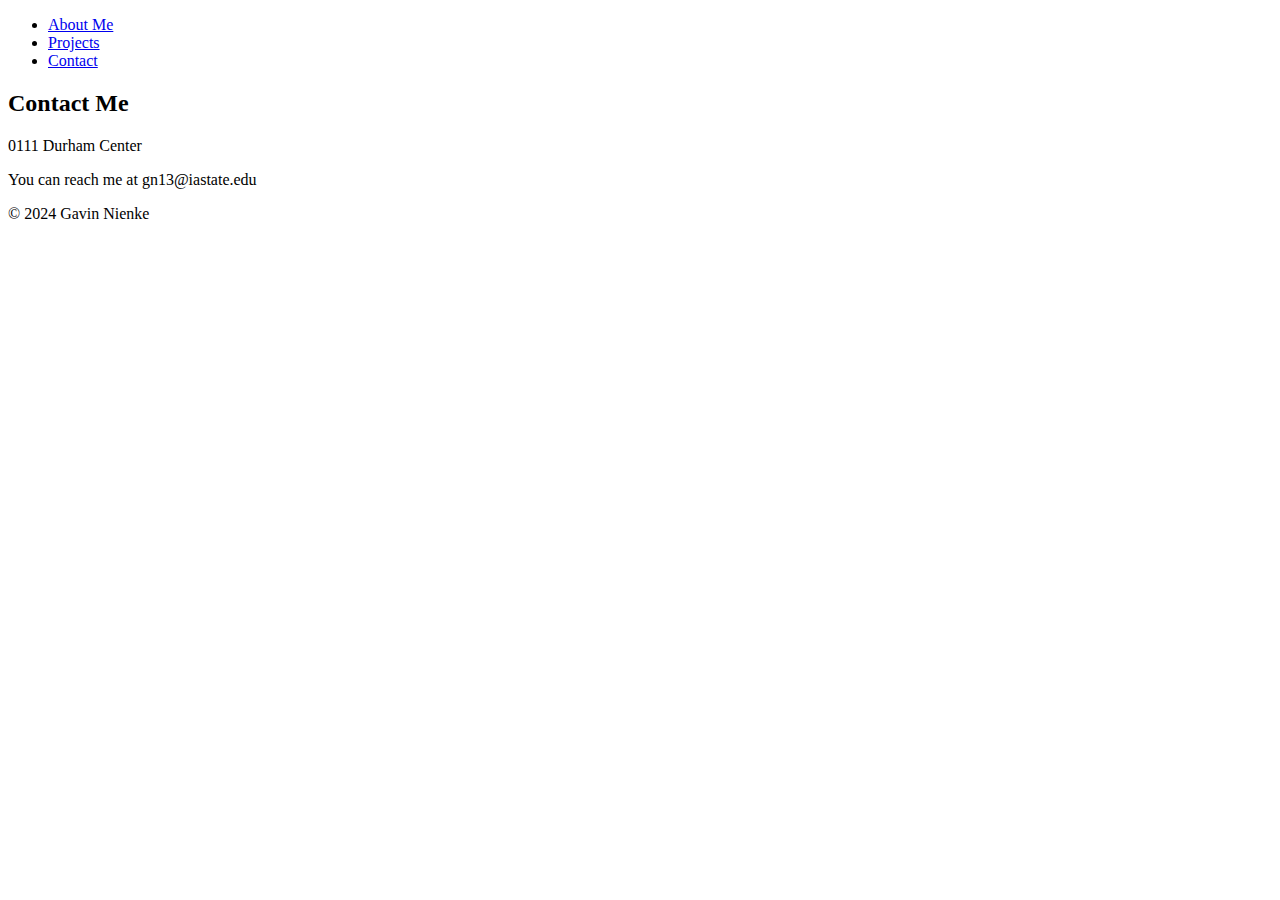
==== contact.html @ b34c3f09 "Add files via upload" ====
<!DOCTYPE html>
<html lang="en">

<head>
    <meta charset="UTF-8">
    <meta name="viewport" content="width=device-width, initial-scale=1.0">
    <link rel="stylesheet" href="./style.css">
    <title>Gavin Nienke</title>
</head>

<body>
    <header>
        <nav>
            <ul>
                <li><a href="./index.html">About Me</a></li>
                <li><a href="./projects.html">Projects</a></li>
                <li><a href="./contact.html">Contact</a></li>
            </ul>
        </nav>
    </header>

    <div class="container">
        <h2>Contact Me</h2>
        <p>0111 Durham Center</p>
        <p>You can reach me at gn13@iastate.edu</p>
    </div>
    <footer>
        <p>&copy; 2024 Gavin Nienke</p>
    </footer>
</body>

</html>
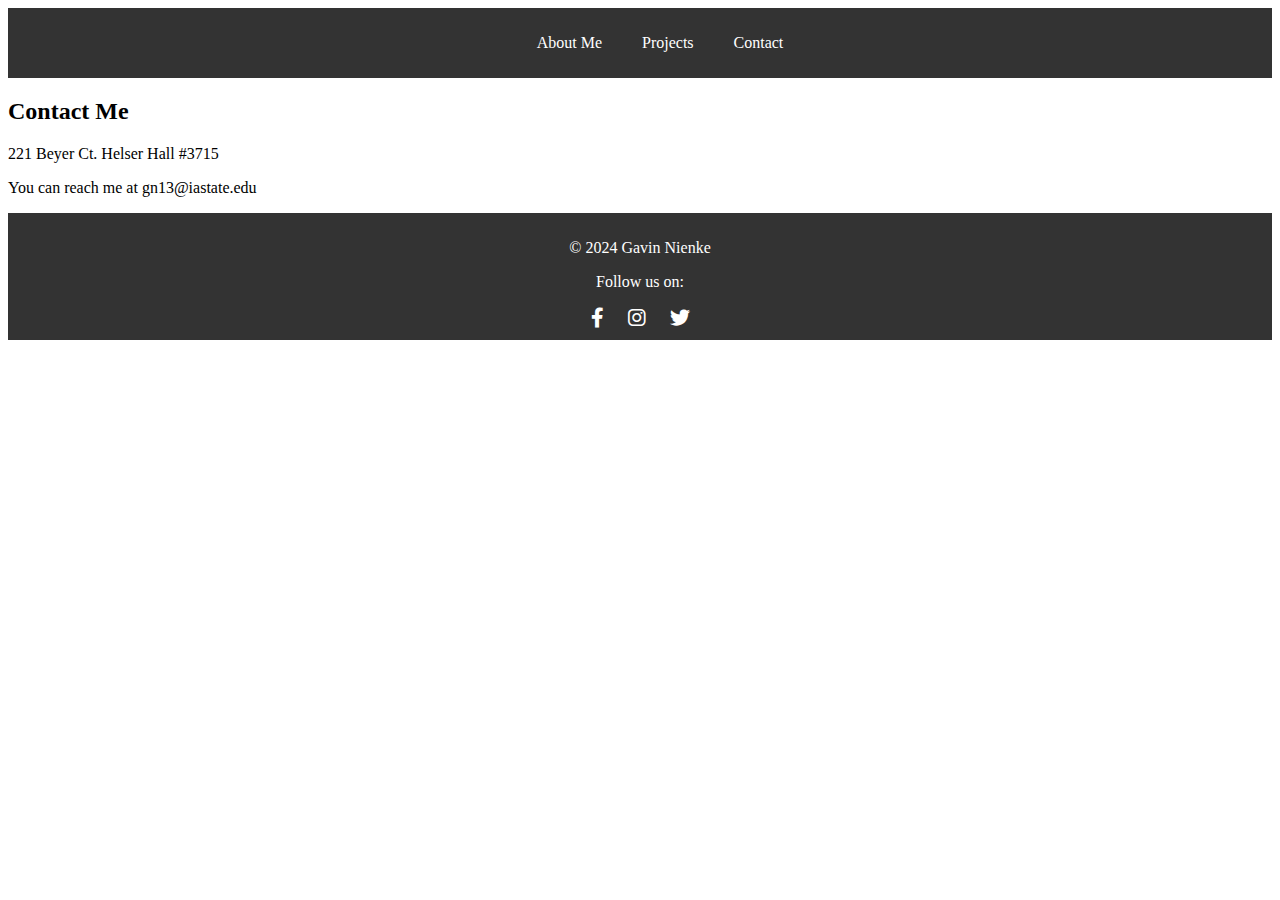
==== commit 8d1c74c7: "Add files via upload" ====
--- a/contact.html
+++ b/contact.html
@@ -5,6 +5,7 @@
     <meta charset="UTF-8">
     <meta name="viewport" content="width=device-width, initial-scale=1.0">
     <link rel="stylesheet" href="./style.css">
+    <link rel="stylesheet" href="https://cdnjs.cloudflare.com/ajax/libs/font-awesome/6.0.0-beta3/css/all.min.css">
     <title>Gavin Nienke</title>
 </head>
 
@@ -21,11 +22,15 @@
 
     <div class="container">
         <h2>Contact Me</h2>
-        <p>0111 Durham Center</p>
+        <p>221 Beyer Ct. Helser Hall #3715</p>
         <p>You can reach me at gn13@iastate.edu</p>
     </div>
     <footer>
         <p>&copy; 2024 Gavin Nienke</p>
+        <p>Follow us on:</p>
+<a href="https://www.facebook.com" target="_blank"><i class="fab fa-facebook-f"></i></a>
+<a href="https://www.instagram.com" target="_blank"><i class="fab fa-instagram"></i></a>
+<a href="https://www.twitter.com" target="_blank"><i class="fab fa-twitter"></i></a>
     </footer>
 </body>
 
--- a/style.css
+++ b/style.css
@@ -0,0 +1,59 @@
+header {
+    background-color: #333;
+    color: #fff;
+    padding: 10px 0;
+}
+
+nav ul {
+    list-style: none;
+    display: flex;
+    justify-content: center;
+}
+
+nav li {
+    margin: 0 20px;
+}
+
+nav a {
+    text-decoration: none;
+    color: #fff;
+}
+
+img {
+    max-width: 200%;
+}
+
+<style>.container {
+    max-width: 960px;
+    margin: 0 auto;
+    padding: 40px;
+}
+
+.project {
+    margin-bottom: 20px;
+    border: 1px solid #ccc;
+    padding: 20px;
+}
+
+</style>body {
+    font-family: Arial, sans-serif;
+    margin: 0;
+    padding: 0;
+}
+
+footer {
+    text-align: center;
+    padding: 10px;
+    background-color: #333;
+    color: #fff;
+}
+
+footer a {
+    color: #fff;
+    margin: 0 10px;
+    text-decoration: none;
+    font-size: 20px;
+    }
+    footer a:hover {
+    color: #f39c12; /* Change color on hover */
+    }